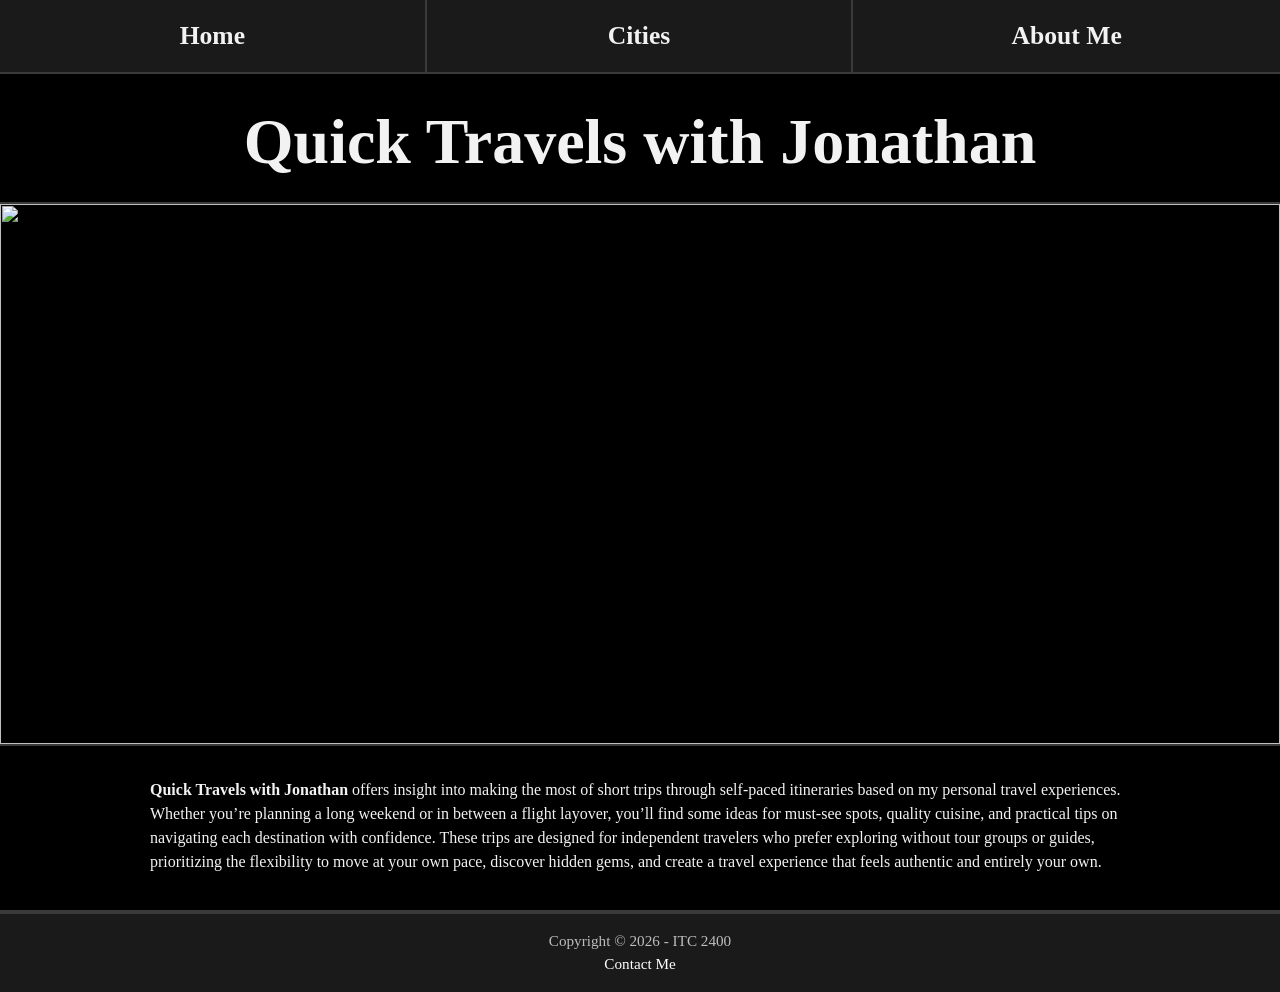
==== index.html @ 85fecf35 "Add files via upload" ====
<!doctype html>
<html lang="en">
<head>
  <meta charset="utf-8" />
  <meta name="viewport" content="width=device-width, initial-scale=1" />
  <title>Quick Travels with Jonathan - Home</title>
  <link rel="stylesheet" href="stylesheet.css" />
</head>

<body>
  <!-- Top Nav ( Home | Cities | About Me ) -->
  <header class="site-header">
    <nav class="nav-grid" >
      <a href="index.html">Home</a>
      <a href="cities.html">Cities</a>
      <a href="about.html">About Me</a>
      </nav>
  </header>

  <main>
    <!-- Home Page Title -->
    <div class="container">
      <h1 class="home-title">Quick Travels with Jonathan</h1>
    </div>

    <!-- Hero Image -->
    <section class="hero">
      <div class="hero-box">
        <img class="hero-img" src="images/icelandHeroImage.jpg" />
      </div>
    </section>

    <!-- Home Page Body Text -->
    <section class="home-body">
      <div class="container">
        <p>
          <b>Quick Travels with Jonathan</b> offers insight into making the most of short trips through self-paced itineraries based on my personal travel experiences. 
          Whether you’re planning a long weekend or in between a flight layover, you’ll find some ideas for must-see spots, quality cuisine, and practical tips on 
          navigating each destination with confidence. These trips are designed for independent travelers who prefer exploring without tour groups or 
          guides, prioritizing the flexibility to move at your own pace, discover hidden gems, and create a travel experience that feels authentic and entirely your own.
        </p>
      </div>
    </section>

  <footer class="site-footer">
    <div class="container">
      Copyright &copy; 2026 - ITC 2400<br>
      <a href="mailto:landry.jo@northeastern.edu">Contact Me</a>
    </div>
  </footer>
</body>
</html>
---- stylesheet.css ----
/* Theme: Black / White / Greys | Font Family: Georgia serif */
:root {
  --bg: #000000;
  --surface: #111111;
  --surface-2: #1a1a1a;

  --text: #f2f2f2;
  --muted: #bdbdbd;

  --border: #2a2a2a;
  --border-strong: #3a3a3a;

  --link: #ffffff;
  --link-hover: #cccccc;

  --shadow: 0 10px 30px rgba(0, 0, 0, 0.7);
  --radius: 12px;

  --maxw: 980px;
  --navh: 72px;
}

* { box-sizing: border-box; }

html, body { height: 100%; }

body {
  margin: 0;
  font-family: Georgia, "Times New Roman", Times, serif;
  background: var(--bg);
  color: var(--text);
  line-height: 1.5;
}

img { max-width: 100%; display: block; }

a {
  color: var(--link);
  text-decoration: none;
}

a:hover {
  color: var(--link-hover);
  text-decoration: underline;
}

.container {
  width: min(var(--maxw), calc(100% - 2rem));
  margin-inline: auto;
}

/* Top Navigation Bar */
.site-header {
  border-bottom: 2px solid var(--border-strong);
  background: var(--surface-2);
}

.nav-grid {
  display: grid;
  grid-template-columns: repeat(3, 1fr);
}

.nav-grid a {
  display: flex;
  align-items: center;
  justify-content: center;
  height: var(--navh);
  font-weight: 700;
  font-size: clamp(1.1rem, 2vw, 1.6rem);
  color: var(--text);
  border-right: 2px solid var(--border-strong);
}

.nav-grid a:last-child { border-right: none; }

.nav-grid a[aria-current="page"] {
  background: var(--surface);
}

/* Page Title Bar */
.page-titlebar {
  border-bottom: 2px solid var(--border-strong);
  padding: 0.75rem 1rem;
  text-align: center;
  font-weight: 800;
  font-size: 1.6rem;
  background: var(--surface-2);
}

/* Sections */
.section {
  border-bottom: 2px solid var(--border-strong);
  padding: 1.25rem 0;
}

.card {
  background: var(--surface);
  border: 2px solid var(--border);
  border-radius: var(--radius);
  box-shadow: var(--shadow);
  overflow: hidden;
}

/* Home Page */
.home-title {
  text-align: center;
  font-size: clamp(2.2rem, 6vw, 4rem);
  font-weight: 900;
  margin: 1.25rem 0 0.75rem;
}

/* Full-width hero section */
.hero {
  width: 100%;
  border-top: 2px solid var(--border-strong);
  border-bottom: 2px solid var(--border-strong);
}

/* Hero box adjustable width */
.hero-box {
  width: 100%;
  height: 60vh;
  overflow: hidden;
  position: relative;
}

/* Hero image fills entire area */
.hero-img {
  width: 100%;
  height: 100%;
  object-fit: cover;
  display: block;
}

.home-body {
  border-bottom: 2px solid var(--border-strong);
  padding: 1rem 0 1.25rem;
}

/* Cities Page */
.city-tiles {
  display: grid;
  gap: 1.25rem;
  padding: 1.25rem 0;
}

.city-tile {
  border: 2px solid var(--border-strong);
  border-radius: var(--radius);
  overflow: hidden;
  background: var(--surface);
  box-shadow: var(--shadow);
}

.city-tile a {
  display: block;
  position: relative;
  height: 210px;
  background: #222222;
  color: var(--text);
}

.city-tile .label {
  position: absolute;
  left: 0;
  right: 0;
  bottom: 0;
  padding: 0.85rem 1rem;
  background: rgba(0, 0, 0, 0.7);
  border-top: 1px solid #444;
  font-weight: 900;
  font-size: 1.35rem;
  text-align: center;
}

.city-tile .note {
  position: absolute;
  inset: 0;
  display: grid;
  place-items: center;
  color: var(--muted);
  font-size: 0.95rem;
  padding: 1rem;
  text-align: center;
}

/* Footer */
.site-footer {
  border-top: 2px solid var(--border-strong);
  padding: 1rem 0;
  text-align: center;
  color: var(--muted);
  background: var(--surface-2);
  font-size: 0.95rem;
}

/* Responsive Design */
@media (max-width: 720px) {
  .nav-grid {
    grid-template-columns: repeat(2, 1fr);
  }

  .nav-grid a {
    border-right: 2px solid var(--border-strong);
    border-bottom: 2px solid var(--border-strong);
  }

  .nav-grid a:nth-child(2n) { border-right: none; }
  .nav-grid a:nth-last-child(-n + 2) { border-bottom: none; }

}

/* Back to Cities Button */
.back-link-wrapper {
  width: min(var(--maxw), calc(100% - 2rem));
  margin: 1rem auto 0.5rem auto;
}

.back-link {
  display: inline-block;
  padding: 0.4rem 0.9rem;
  font-size: 0.95rem;
  font-weight: 600;
  border: 1px solid var(--border-strong);
  border-radius: 6px;
  background: var(--surface-2);
  color: var(--text);
  transition: background 0.2s ease, transform 0.15s ease;
}

.back-link:hover {
  background: var(--surface);
  text-decoration: none;
  transform: translateX(-3px);
}
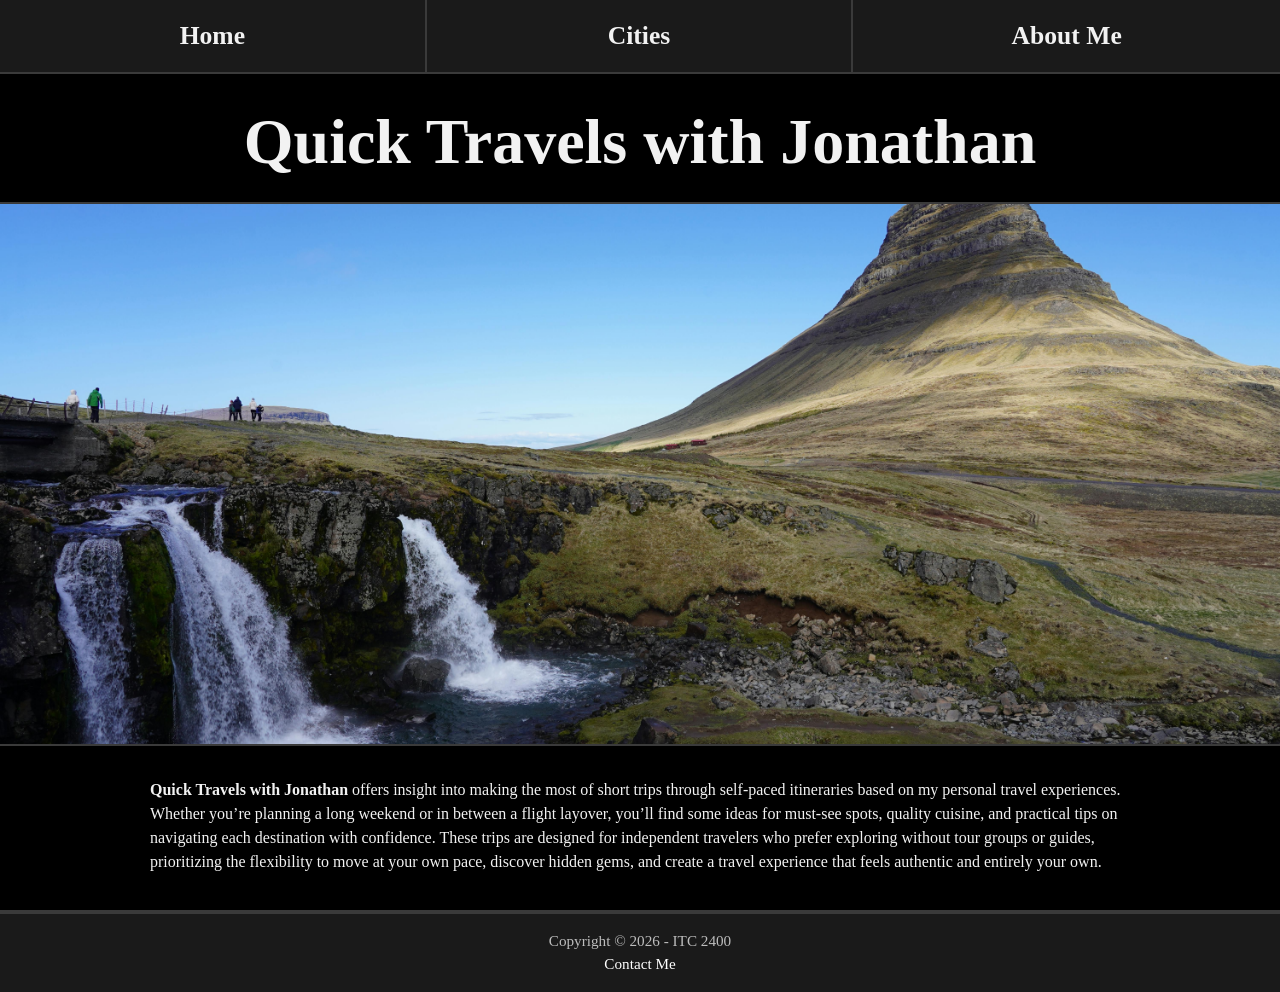
==== commit 4736a9f3: "Add files via upload" ====
--- a/index.html
+++ b/index.html
@@ -4,7 +4,7 @@
   <meta charset="utf-8" />
   <meta name="viewport" content="width=device-width, initial-scale=1" />
   <title>Quick Travels with Jonathan - Home</title>
-  <link rel="stylesheet" href="stylesheet.css" />
+  <link rel="stylesheet" href="stylesheet/stylesheet.css" />
 </head>
 
 <body>
--- a/stylesheet/stylesheet.css
+++ b/stylesheet/stylesheet.css
@@ -0,0 +1,235 @@
+/* Theme: Black / White / Greys | Font Family: Georgia serif */
+:root {
+  --bg: #000000;
+  --surface: #111111;
+  --surface-2: #1a1a1a;
+
+  --text: #f2f2f2;
+  --muted: #bdbdbd;
+
+  --border: #2a2a2a;
+  --border-strong: #3a3a3a;
+
+  --link: #ffffff;
+  --link-hover: #cccccc;
+
+  --shadow: 0 10px 30px rgba(0, 0, 0, 0.7);
+  --radius: 12px;
+
+  --maxw: 980px;
+  --navh: 72px;
+}
+
+* { box-sizing: border-box; }
+
+html, body { height: 100%; }
+
+body {
+  margin: 0;
+  font-family: Georgia, "Times New Roman", Times, serif;
+  background: var(--bg);
+  color: var(--text);
+  line-height: 1.5;
+}
+
+img { max-width: 100%; display: block; }
+
+a {
+  color: var(--link);
+  text-decoration: none;
+}
+
+a:hover {
+  color: var(--link-hover);
+  text-decoration: underline;
+}
+
+.container {
+  width: min(var(--maxw), calc(100% - 2rem));
+  margin-inline: auto;
+}
+
+/* Top Navigation Bar */
+.site-header {
+  border-bottom: 2px solid var(--border-strong);
+  background: var(--surface-2);
+}
+
+.nav-grid {
+  display: grid;
+  grid-template-columns: repeat(3, 1fr);
+}
+
+.nav-grid a {
+  display: flex;
+  align-items: center;
+  justify-content: center;
+  height: var(--navh);
+  font-weight: 700;
+  font-size: clamp(1.1rem, 2vw, 1.6rem);
+  color: var(--text);
+  border-right: 2px solid var(--border-strong);
+}
+
+.nav-grid a:last-child { border-right: none; }
+
+.nav-grid a[aria-current="page"] {
+  background: var(--surface);
+}
+
+/* Page Title Bar */
+.page-titlebar {
+  border-bottom: 2px solid var(--border-strong);
+  padding: 0.75rem 1rem;
+  text-align: center;
+  font-weight: 800;
+  font-size: 1.6rem;
+  background: var(--surface-2);
+}
+
+/* Sections */
+.section {
+  border-bottom: 2px solid var(--border-strong);
+  padding: 1.25rem 0;
+}
+
+.card {
+  background: var(--surface);
+  border: 2px solid var(--border);
+  border-radius: var(--radius);
+  box-shadow: var(--shadow);
+  overflow: hidden;
+}
+
+/* Home Page */
+.home-title {
+  text-align: center;
+  font-size: clamp(2.2rem, 6vw, 4rem);
+  font-weight: 900;
+  margin: 1.25rem 0 0.75rem;
+}
+
+/* Full-width hero section */
+.hero {
+  width: 100%;
+  border-top: 2px solid var(--border-strong);
+  border-bottom: 2px solid var(--border-strong);
+}
+
+/* Hero box adjustable width */
+.hero-box {
+  width: 100%;
+  height: 60vh;
+  overflow: hidden;
+  position: relative;
+}
+
+/* Hero image fills entire area */
+.hero-img {
+  width: 100%;
+  height: 100%;
+  object-fit: cover;
+  display: block;
+}
+
+.home-body {
+  border-bottom: 2px solid var(--border-strong);
+  padding: 1rem 0 1.25rem;
+}
+
+/* Cities Page */
+.city-tiles {
+  display: grid;
+  gap: 1.25rem;
+  padding: 1.25rem 0;
+}
+
+.city-tile {
+  border: 2px solid var(--border-strong);
+  border-radius: var(--radius);
+  overflow: hidden;
+  background: var(--surface);
+  box-shadow: var(--shadow);
+}
+
+.city-tile a {
+  display: block;
+  position: relative;
+  height: 210px;
+  background: #222222;
+  color: var(--text);
+}
+
+.city-tile .label {
+  position: absolute;
+  left: 0;
+  right: 0;
+  bottom: 0;
+  padding: 0.85rem 1rem;
+  background: rgba(0, 0, 0, 0.7);
+  border-top: 1px solid #444;
+  font-weight: 900;
+  font-size: 1.35rem;
+  text-align: center;
+}
+
+.city-tile .note {
+  position: absolute;
+  inset: 0;
+  display: grid;
+  place-items: center;
+  color: var(--muted);
+  font-size: 0.95rem;
+  padding: 1rem;
+  text-align: center;
+}
+
+/* Footer */
+.site-footer {
+  border-top: 2px solid var(--border-strong);
+  padding: 1rem 0;
+  text-align: center;
+  color: var(--muted);
+  background: var(--surface-2);
+  font-size: 0.95rem;
+}
+
+/* Responsive Design */
+@media (max-width: 720px) {
+  .nav-grid {
+    grid-template-columns: repeat(2, 1fr);
+  }
+
+  .nav-grid a {
+    border-right: 2px solid var(--border-strong);
+    border-bottom: 2px solid var(--border-strong);
+  }
+
+  .nav-grid a:nth-child(2n) { border-right: none; }
+  .nav-grid a:nth-last-child(-n + 2) { border-bottom: none; }
+
+}
+
+/* Back to Cities Button */
+.back-link-wrapper {
+  width: min(var(--maxw), calc(100% - 2rem));
+  margin: 1rem auto 0.5rem auto;
+}
+
+.back-link {
+  display: inline-block;
+  padding: 0.4rem 0.9rem;
+  font-size: 0.95rem;
+  font-weight: 600;
+  border: 1px solid var(--border-strong);
+  border-radius: 6px;
+  background: var(--surface-2);
+  color: var(--text);
+  transition: background 0.2s ease, transform 0.15s ease;
+}
+
+.back-link:hover {
+  background: var(--surface);
+  text-decoration: none;
+  transform: translateX(-3px);
+}
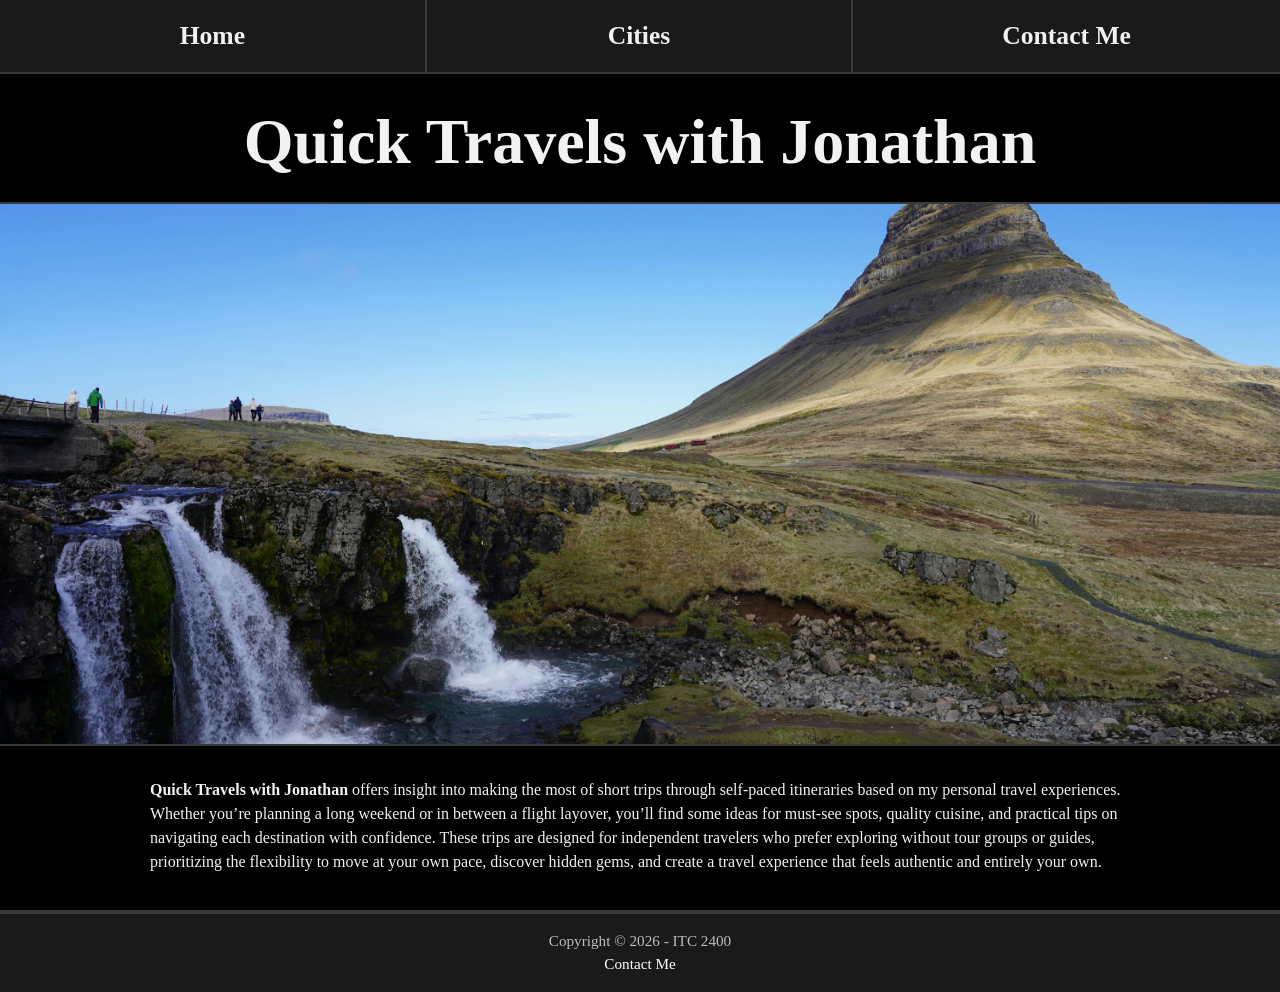
==== commit 54fc96e3: "Add files via upload" ====
--- a/index.html
+++ b/index.html
@@ -8,12 +8,12 @@
 </head>
 
 <body>
-  <!-- Top Nav ( Home | Cities | About Me ) -->
+  <!-- Top Nav ( Home | Cities | Contact Me ) -->
   <header class="site-header">
     <nav class="nav-grid" >
       <a href="index.html">Home</a>
       <a href="cities.html">Cities</a>
-      <a href="about.html">About Me</a>
+      <a href="contact.html">Contact Me</a>
       </nav>
   </header>
 
@@ -45,7 +45,7 @@
   <footer class="site-footer">
     <div class="container">
       Copyright &copy; 2026 - ITC 2400<br>
-      <a href="mailto:landry.jo@northeastern.edu">Contact Me</a>
+      <a href="contact.html">Contact Me</a>
     </div>
   </footer>
 </body>
--- a/stylesheet/stylesheet.css
+++ b/stylesheet/stylesheet.css
@@ -232,4 +232,182 @@
   background: var(--surface);
   text-decoration: none;
   transform: translateX(-3px);
+}
+
+/* Contact Me Form */
+.form-card {
+  padding: 2rem;
+}
+
+.form-title {
+  margin: 0 0 0.5rem 0;
+  text-align: center;
+  font-size: clamp(1.8rem, 4vw, 2.5rem);
+}
+
+.form-intro {
+  margin: 0 0 1.5rem 0;
+  text-align: center;
+  color: var(--muted);
+}
+
+.contact-form {
+  display: grid;
+  gap: 1.25rem;
+}
+
+.form-grid {
+  display: grid;
+  grid-template-columns: repeat(2, 1fr);
+  gap: 1.25rem;
+}
+
+.form-group {
+  display: grid;
+  gap: 0.5rem;
+}
+
+.form-group label {
+  font-weight: 700;
+}
+
+.contact-form input,
+.contact-form select,
+.contact-form textarea {
+  width: 100%;
+  padding: 0.85rem 0.9rem;
+  border: 1px solid var(--border-strong);
+  border-radius: 8px;
+  background: var(--surface-2);
+  color: var(--text);
+  font-family: Georgia, "Times New Roman", Times, serif;
+  font-size: 1rem;
+}
+
+.contact-form textarea {
+  resize: vertical;
+  min-height: 140px;
+}
+
+.contact-form input:focus,
+.contact-form select:focus,
+.contact-form textarea:focus {
+  outline: 2px solid #666666;
+  outline-offset: 2px;
+}
+
+.contact-form input:invalid,
+.contact-form select:invalid,
+.contact-form textarea:invalid {
+  border-color: #888888;
+}
+
+.contact-form textarea:disabled {
+  opacity: 0.55;
+  cursor: not-allowed;
+}
+
+.form-note {
+  margin: 0;
+  color: var(--muted);
+  font-size: 0.9rem;
+}
+
+.form-actions {
+  display: flex;
+  gap: 1rem;
+  justify-content: center;
+  flex-wrap: wrap;
+}
+
+.form-actions button {
+  min-width: 130px;
+  padding: 0.8rem 1.2rem;
+  border: 1px solid var(--border-strong);
+  border-radius: 8px;
+  background: var(--surface-2);
+  color: var(--text);
+  font-family: Georgia, "Times New Roman", Times, serif;
+  font-size: 1rem;
+  font-weight: 700;
+  cursor: pointer;
+}
+
+.form-actions button:hover {
+  background: var(--surface);
+}
+
+@media (max-width: 720px) {
+  .form-grid {
+    grid-template-columns: 1fr;
+  }
+}
+
+/* City Page 3x2 Layout */
+.city-grid {
+  display: grid;
+  grid-template-columns: repeat(3, 1fr);
+  grid-template-rows: auto auto;
+  border: 2px solid var(--border-strong);
+  margin: 1.5rem 0;
+}
+
+.grid-item {
+  border-right: 2px solid var(--border-strong);
+  border-bottom: 2px solid var(--border-strong);
+}
+
+.grid-item:nth-child(3n) {
+  border-right: none;
+}
+
+.grid-item:nth-last-child(-n + 3) {
+  border-bottom: none;
+}
+
+/* City Page Image Row Sizing  */
+.image-box {
+  height: 220px;
+  overflow: hidden;
+}
+
+.image-box img {
+  width: 100%;
+  height: 100%;
+  object-fit: cover;
+  display: block;
+}
+
+/* City Page Content Row Sizing */
+.content-box {
+  padding: 1rem;
+  background: var(--surface);
+}
+
+.content-box h2 {
+  margin-top: 0;
+  text-align: center;
+  font-size: 1.3rem;
+  border-bottom: 1px solid var(--border-strong);
+  padding-bottom: 0.4rem;
+}
+
+.content-box ul {
+  margin: 0.75rem 0 0 0;
+  padding-left: 1.25rem;
+}
+
+.content-box li {
+  margin-bottom: 0.5rem;
+}
+
+/* City Page Responsive */
+@media (max-width: 900px) {
+  .city-grid {
+    grid-template-columns: 1fr;
+  }
+
+  .grid-item {
+    border-right: none;
+  }
 }
